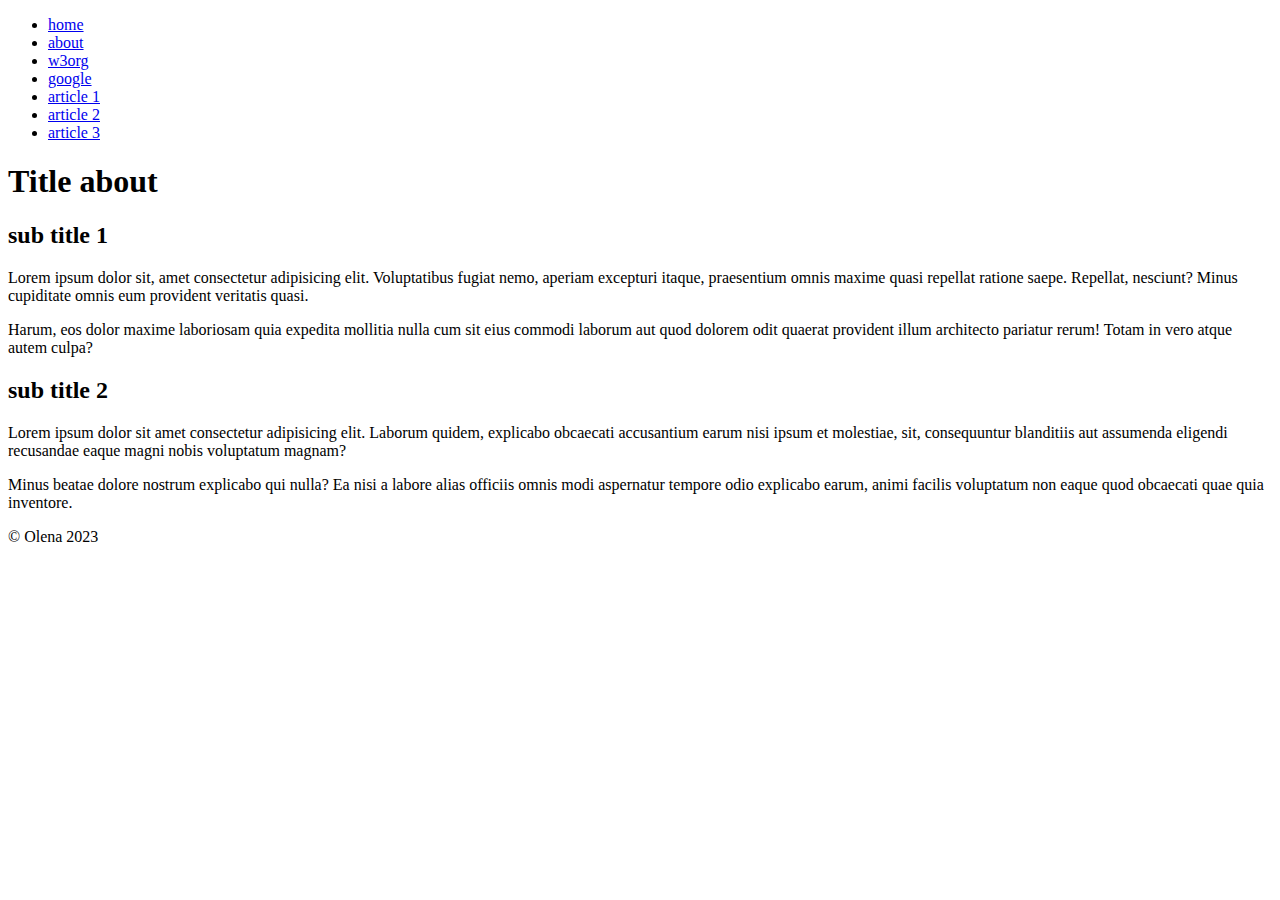
==== pages/about.html @ 500dc671 "Add about.html" ====
<!DOCTYPE html>
<html lang="en">
<head>
  <meta charset="UTF-8">
  <meta http-equiv="X-UA-Compatible" content="IE=edge">
  <meta name="viewport" content="width=device-width, initial-scale=1.0">
  <title>About|Site</title>
</head>
<body>
  <header>
    <!-- nav>ul>li*4>a{link $} -->
    <nav>
      <ul>
        <!-- li>a[href="./../index.html"]{home} -->
        <li><a href="./../index.html">home</a></li>
        <li><a href="#">about</a></li>
        <li><a href="https://www.w3.org" target="_blank">w3org</a></li>
        <li><a href="https://www.google.com/" target="_blank">google</a></li>
        <li><a href="./../index.html#article1">article 1</a></li>
        <li><a href="./../index.html#article2">article 2</a></li>
        <li><a href="./../index.html#article3">article 3</a></li>
      </ul>
    </nav>
  </header>
  <!-- мейн(main), в мейні секція(section), в секції заголовок першого рівня(h1) і два артікли(article) з заголовком(h2) та двома абзацами(p) кожен -->
  <!-- main>section>h1{Title}+article*2>h2{sub title $}+p*2>lorem30 -->
  <main>
    <section>
      <h1>Title about</h1>
      <article>
        <h2>sub title 1</h2>
        <p>Lorem ipsum dolor sit, amet consectetur adipisicing elit. Voluptatibus fugiat nemo, aperiam excepturi itaque, praesentium omnis maxime quasi repellat ratione saepe. Repellat, nesciunt? Minus cupiditate omnis eum provident veritatis quasi.</p>
        <p>Harum, eos dolor maxime laboriosam quia expedita mollitia nulla cum sit eius commodi laborum aut quod dolorem odit quaerat provident illum architecto pariatur rerum! Totam in vero atque autem culpa?</p>
      </article>
      <article>
        <h2>sub title 2</h2>
        <p>Lorem ipsum dolor sit amet consectetur adipisicing elit. Laborum quidem, explicabo obcaecati accusantium earum nisi ipsum et molestiae, sit, consequuntur blanditiis aut assumenda eligendi recusandae eaque magni nobis voluptatum magnam?</p>
        <p>Minus beatae dolore nostrum explicabo qui nulla? Ea nisi a labore alias officiis omnis modi aspernatur tempore odio explicabo earum, animi facilis voluptatum non eaque quod obcaecati quae quia inventore.</p>
      </article>
    </section>
  </main>
  <footer>&copy; Olena 2023</footer>
</body>
</html>
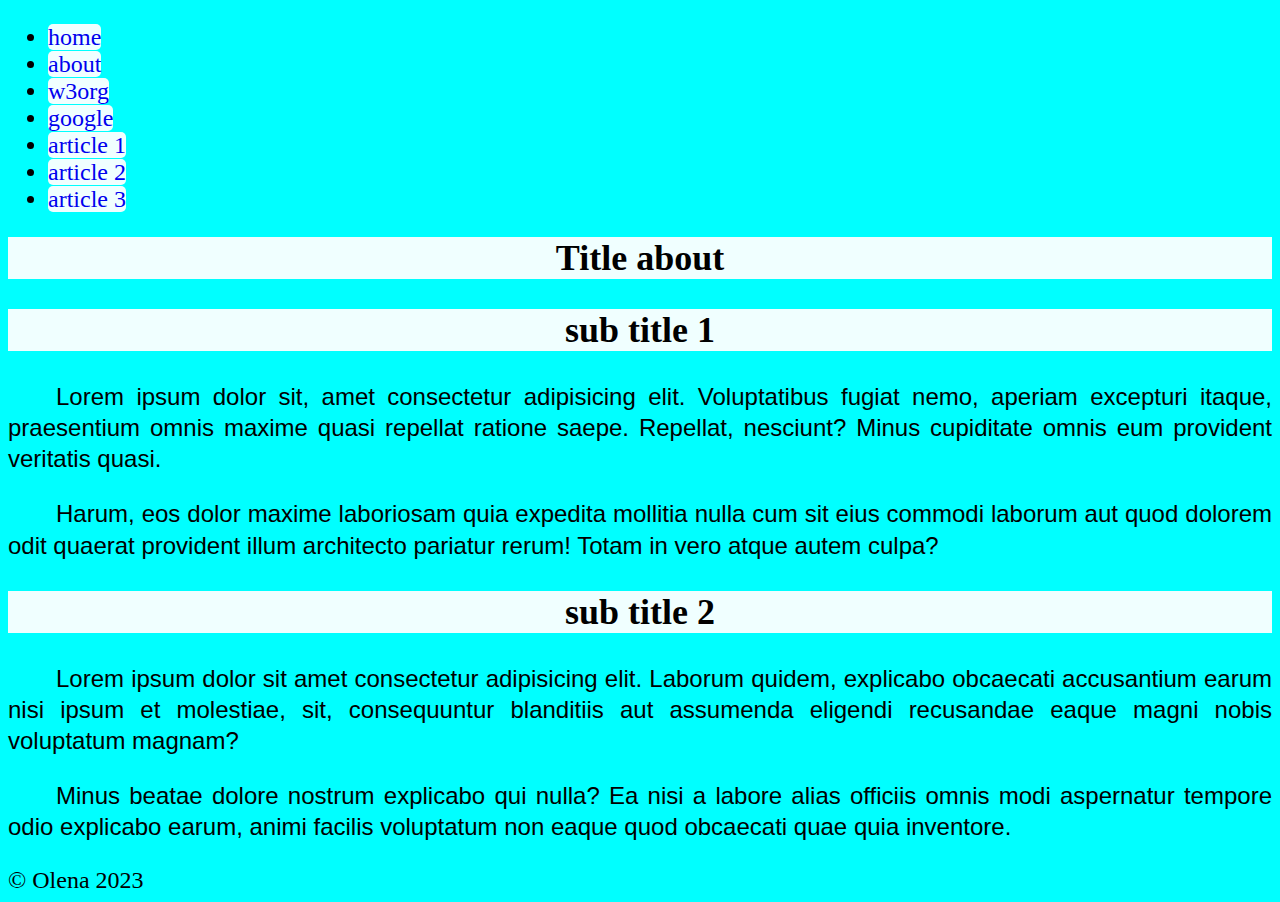
==== commit 21e10c67: "Add style.css" ====
--- a/pages/about.html
+++ b/pages/about.html
@@ -5,6 +5,7 @@
   <meta http-equiv="X-UA-Compatible" content="IE=edge">
   <meta name="viewport" content="width=device-width, initial-scale=1.0">
   <title>About|Site</title>
+  <link rel="stylesheet" href="./../assets/css/style.css">
 </head>
 <body>
   <header>
--- a/assets/css/style.css
+++ b/assets/css/style.css
@@ -0,0 +1,41 @@
+body {
+  background-color: aqua;
+  font-size: 24px;
+}
+div {
+  text-align: center;
+}
+img {
+  width: 100px;
+  border-radius: 50%;
+}
+h1,
+h2 {
+  background-color: azure;
+  font-size: 1.5em;
+  font-family: 'Moirai One', cursive;
+  text-align: center;
+}
+.logo {
+  font-size: 3em;
+  font-family: 'Caveat', cursive;
+  font-weight: 500;
+  border-top: 6px red solid;
+  border-bottom: 3px red solid;
+}
+a {
+  /* text-decoration: dotted red 2px underline; */
+  text-decoration: none;
+  background-color: azure;
+  border-radius: 5px;
+}
+p {
+  font-size: 24px;
+  font-family: Verdana, Geneva, Tahoma, sans-serif;
+  line-height: 1.3em;
+  text-indent: 2em;
+  text-align: justify;
+}
+em {
+  background-color: azure;
+}
